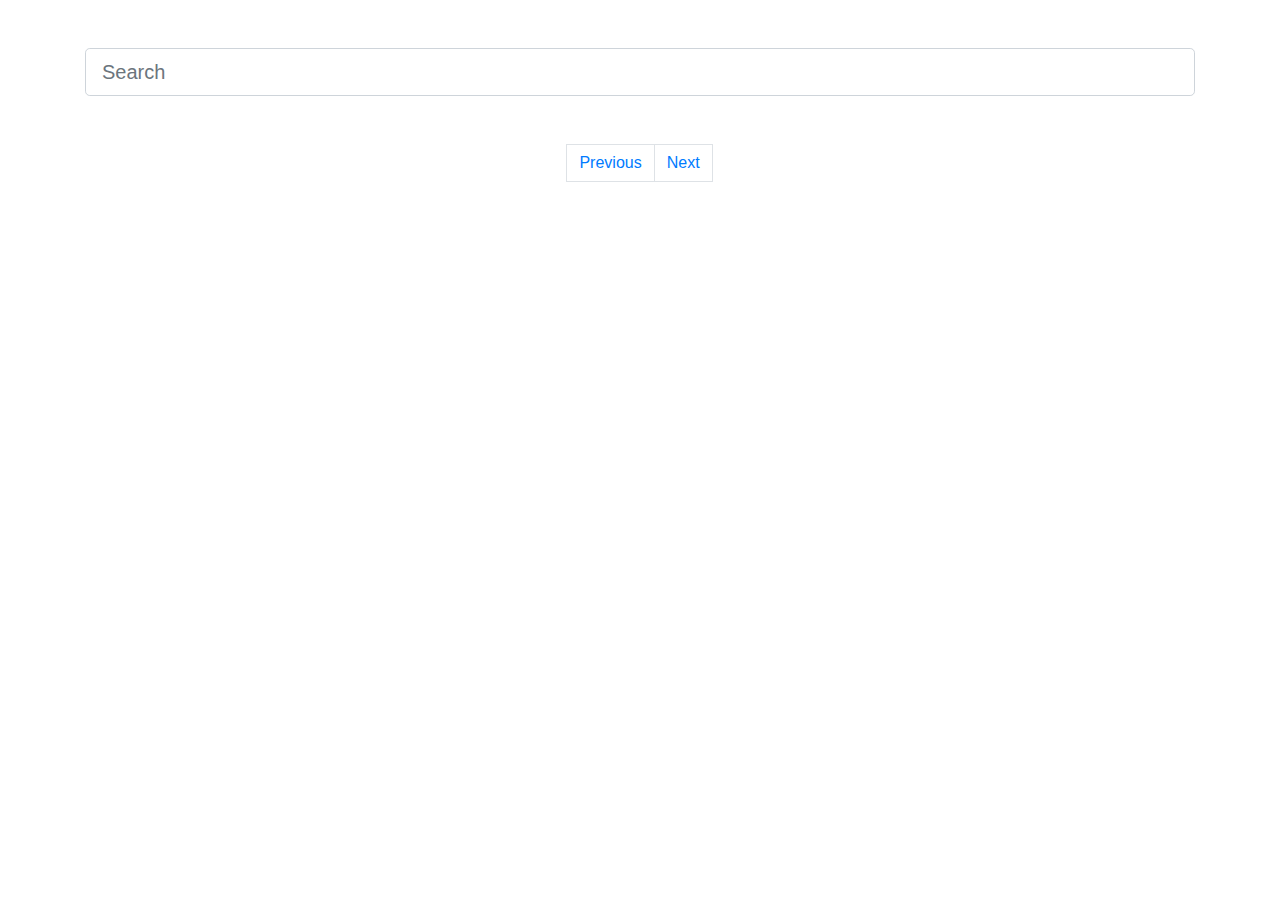
==== assignment_2/task/index.html @ e60aad9e "Add something." ====
<!DOCTYPE html>
<html lang="en">
<head>
    <meta charset="UTF-8">
    <link rel="stylesheet" href="https://stackpath.bootstrapcdn.com/bootstrap/4.3.1/css/bootstrap.min.css"
          integrity="sha384-ggOyR0iXCbMQv3Xipma34MD+dH/1fQ784/j6cY/iJTQUOhcWr7x9JvoRxT2MZw1T" crossorigin="anonymous">
    <title>Basic client</title>
</head>
<body>

  
  <div class="container mt-5">
    <input class="form-control form-control-lg" type="text" placeholder="Search" id='search'>
    <ul class="pagination mt-5 justify-content-center" id="pager">
      <li class="page-item page-link" id="prev">Previous</li>
      <li class="page-item page-link" id="next">Next</li>
    </ul>
    <div class="container">
      <div class="list-group" id="list"></div>
    </div>
</div>

<script src="https://code.jquery.com/jquery-3.3.1.min.js" crossorigin="anonymous"></script>
<script src="https://cdnjs.cloudflare.com/ajax/libs/popper.js/1.14.7/umd/popper.min.js"
integrity="sha384-UO2eT0CpHqdSJQ6hJty5KVphtPhzWj9WO1clHTMGa3JDZwrnQq4sF86dIHNDz0W1"
crossorigin="anonymous"></script>
<script src="https://stackpath.bootstrapcdn.com/bootstrap/4.3.1/js/bootstrap.min.js"
integrity="sha384-JjSmVgyd0p3pXB1rRibZUAYoIIy6OrQ6VrjIEaFf/nJGzIxFDsf4x0xIM+B07jRM"
crossorigin="anonymous"></script>
<script src="/scripts"></script>

</body>
</html>
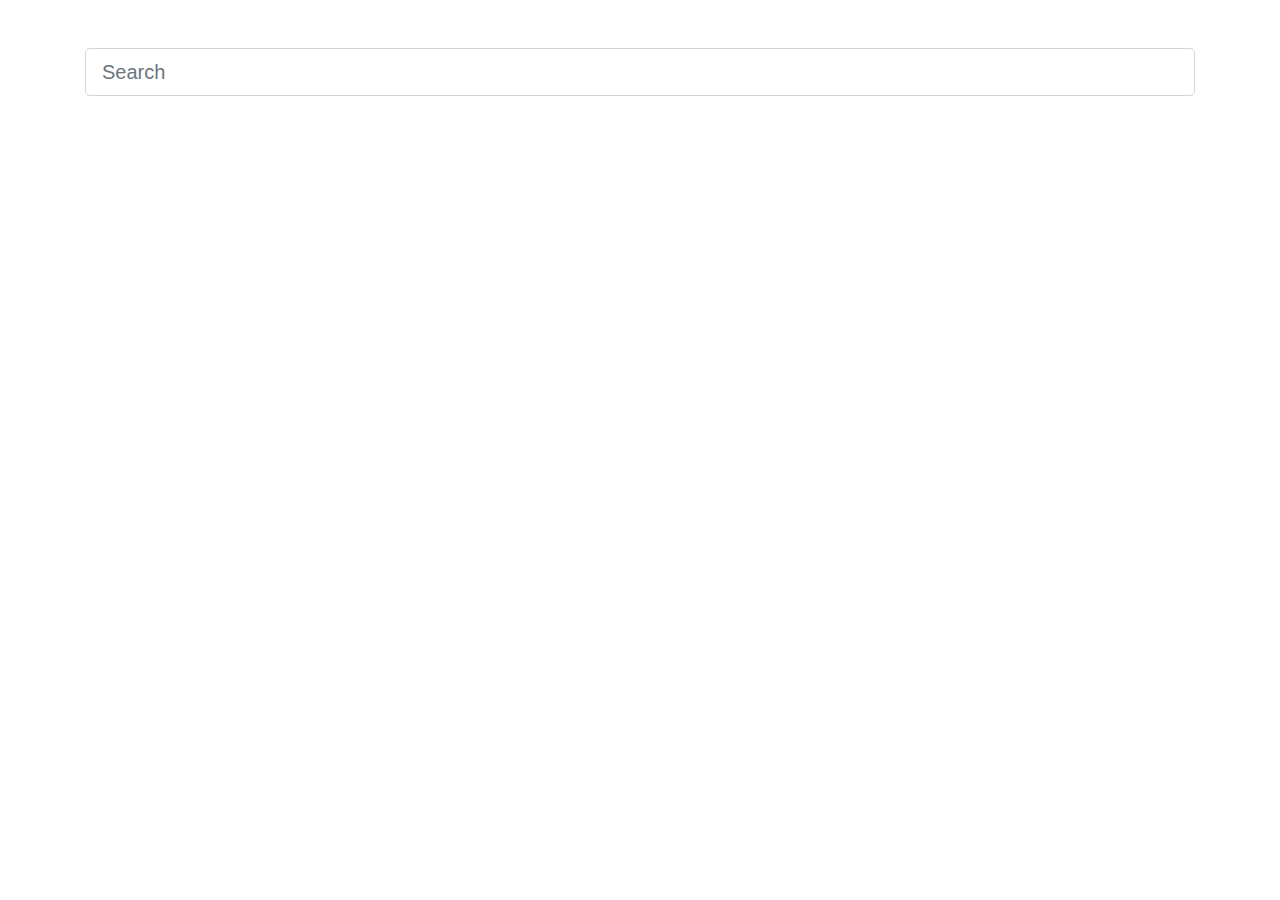
==== commit fba35110: "Fix mistakes." ====
--- a/assignment_2/task/index.html
+++ b/assignment_2/task/index.html
@@ -11,11 +11,7 @@
   
   <div class="container mt-5">
     <input class="form-control form-control-lg" type="text" placeholder="Search" id='search'>
-    <ul class="pagination mt-5 justify-content-center" id="pager">
-      <li class="page-item page-link" id="prev">Previous</li>
-      <li class="page-item page-link" id="next">Next</li>
-    </ul>
-    <div class="container">
+    <div class="container mt-5">
       <div class="list-group" id="list"></div>
     </div>
 </div>
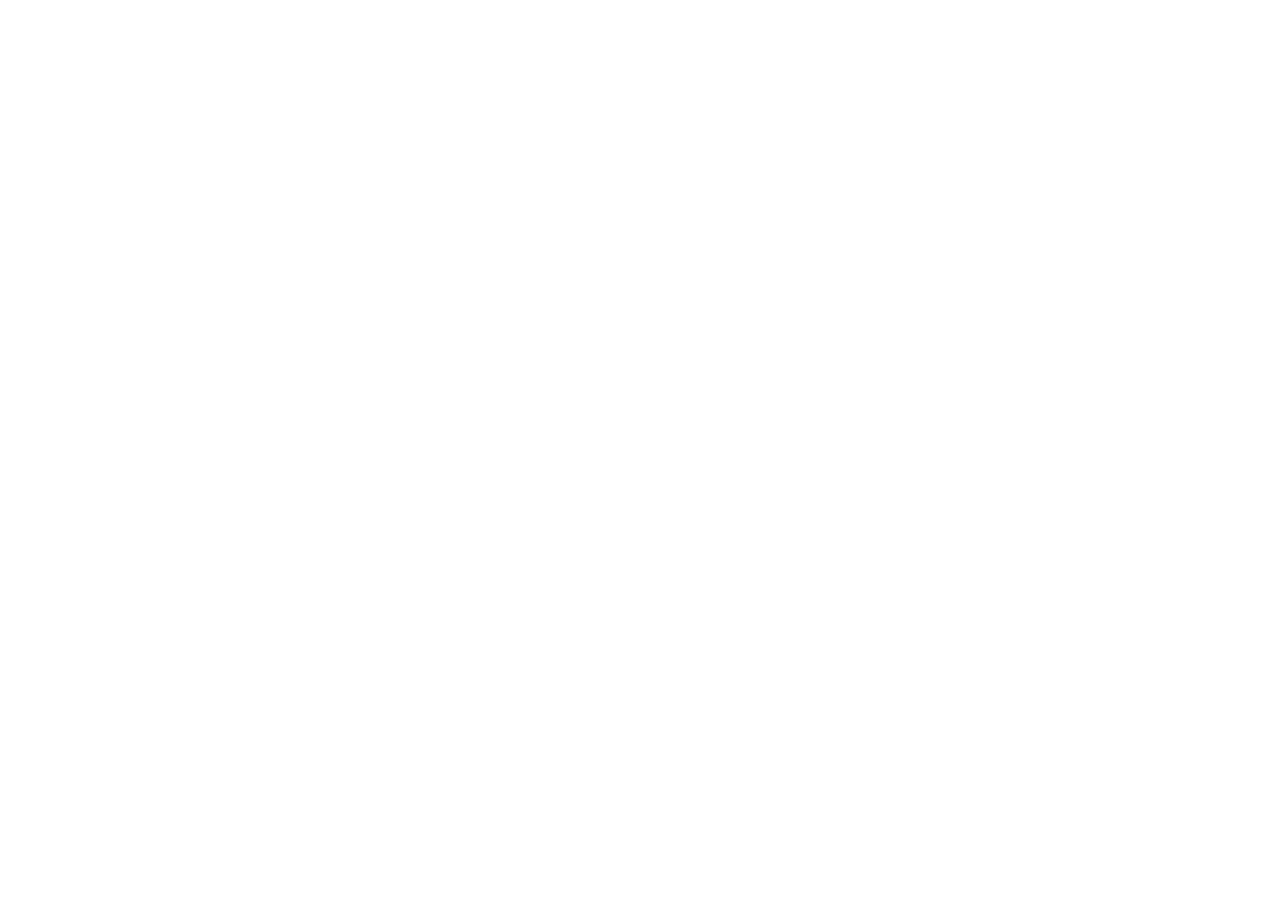
==== commit c157940f: "Change page generation." ====
--- a/assignment_2/task/index.html
+++ b/assignment_2/task/index.html
@@ -3,26 +3,14 @@
 <head>
     <meta charset="UTF-8">
     <link rel="stylesheet" href="https://stackpath.bootstrapcdn.com/bootstrap/4.3.1/css/bootstrap.min.css"
-          integrity="sha384-ggOyR0iXCbMQv3Xipma34MD+dH/1fQ784/j6cY/iJTQUOhcWr7x9JvoRxT2MZw1T" crossorigin="anonymous">
+          crossorigin="anonymous">
     <title>Basic client</title>
 </head>
 <body>
 
-  
-  <div class="container mt-5">
-    <input class="form-control form-control-lg" type="text" placeholder="Search" id='search'>
-    <div class="container mt-5">
-      <div class="list-group" id="list"></div>
-    </div>
-</div>
-
 <script src="https://code.jquery.com/jquery-3.3.1.min.js" crossorigin="anonymous"></script>
-<script src="https://cdnjs.cloudflare.com/ajax/libs/popper.js/1.14.7/umd/popper.min.js"
-integrity="sha384-UO2eT0CpHqdSJQ6hJty5KVphtPhzWj9WO1clHTMGa3JDZwrnQq4sF86dIHNDz0W1"
-crossorigin="anonymous"></script>
 <script src="https://stackpath.bootstrapcdn.com/bootstrap/4.3.1/js/bootstrap.min.js"
-integrity="sha384-JjSmVgyd0p3pXB1rRibZUAYoIIy6OrQ6VrjIEaFf/nJGzIxFDsf4x0xIM+B07jRM"
-crossorigin="anonymous"></script>
+        crossorigin="anonymous"></script>
 <script src="/scripts"></script>
 
 </body>
